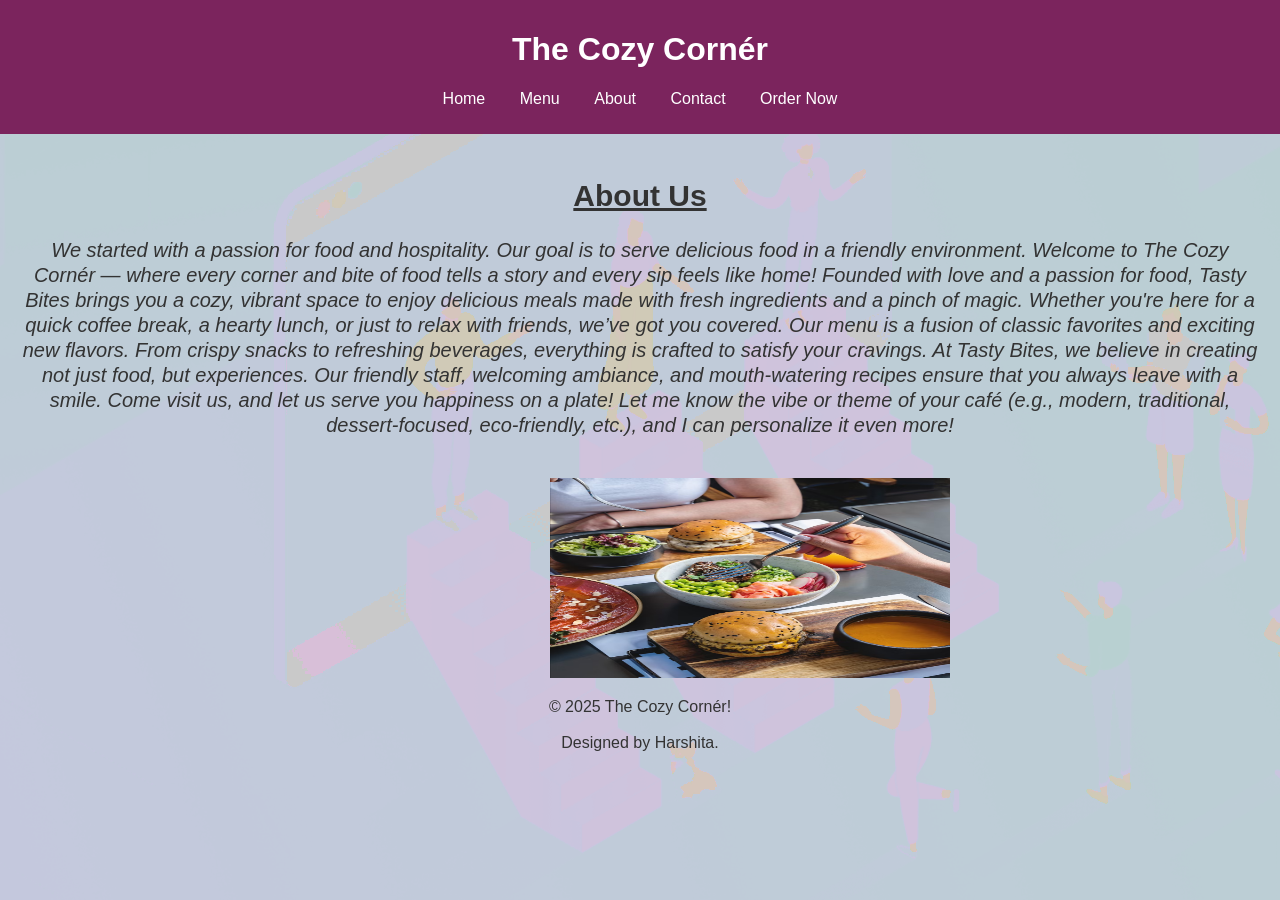
==== about.html @ b49270d1 "Initial commit of Restaurant Management System" ====
<!DOCTYPE html>
<html lang="en">
<head>
    <meta charset="UTF-8">
    <title>About - The Cozy Cornér</title>
    <link rel="stylesheet" href="cozy corner.css">
</head>
<body>
    <header>
        <h1>The Cozy Cornér</h1>
        <nav>
            <ul>
                <li><a href="cozy corner.html">Home</a></li>
                <li><a href="menu.html">Menu</a></li>
                <li><a href="about.html">About</a></li>
                <li><a href="contact.html">Contact</a></li>
                <li><a href="cozy corner.html">Order Now</a></li>
            </ul>
        </nav>
    </header>
   <div id="about">
    <section>
        <h2 style="font-size: 30px;"><u>About Us</u></h2>
        <p style="font-size: 20px; line-height: 25px; font-style: italic;">We started with a passion for food and hospitality. Our goal is to serve delicious food in a friendly environment. Welcome to The Cozy Cornér — where every corner and bite of food tells a story and every sip feels like home!
            Founded with love and a passion for food, Tasty Bites brings you a cozy, vibrant space to enjoy delicious meals made with fresh ingredients and a pinch of magic. Whether you're here for a quick coffee break, a hearty lunch, or just to relax with friends, we’ve got you covered.
            Our menu is a fusion of classic favorites and exciting new flavors. From crispy snacks to refreshing beverages, everything is crafted to satisfy your cravings.
            At Tasty Bites, we believe in creating not just food, but experiences. Our friendly staff, welcoming ambiance, and mouth-watering recipes ensure that you always leave with a smile.
            Come visit us, and let us serve you happiness on a plate!
            Let me know the vibe or theme of your café (e.g., modern, traditional, dessert-focused, eco-friendly, etc.), and I can personalize it even more!</p>
    </section>
    <img id="theme" src="photo-1613453030956-2c433b6b5aaf.avif">
    <footer>
        <p>&copy; 2025 The Cozy Cornér!<br><br> Designed by Harshita.</p>
    </footer>
  </div> 
</body>
</html>
---- cozy corner.css ----
body {
    font-family: Arial, sans-serif;
    margin: 0;
    padding: 0;
    background-color: #D8BFD8;
    color: #333;
    background-image: url(about-us-page.png);
    background-size: cover;
    background-position: center;
    background-repeat: no-repeat;
    background-attachment: fixed;
    background-blend-mode: hue;
}
header {
    background-color: #7b245d;
    color: white;
    padding: 10px 0;
    text-align: center;
}
nav ul {
    list-style: none;
    padding: 0;
}
nav ul li {
    display: inline;
    margin: 0 15px;
}
nav ul li a {
    color: white;
    text-decoration: none;
}
section {
    padding: 20px;
}
h2 {
    text-align: center;
}
p {
    text-align: center ;
}
form {
    text-align: center;
}
h3 {
    text-align: center;
} 
/* #home, #about {
    width: 1600px;
    height: 570px;
    background-color: #D8BFD8 ;
    margin: 10px auto;
    background-image: url("pngtree-summer-atmosphere-restaurant-supermarket-vegetable-psd-layered-promotion-background-picture-image_1098004.jpg");
    background-size: cover;
} */

#menu-item {
    display: flex;
    justify-content: space-evenly;   
}
/* #contact {
    width: 1600px;
    height: ;
    background-color: #D8BFD8 ;
    margin: 10px auto;
    background-image: url("download\ \(3\).jpeg");
    background-size: cover;
} */
#img:hover {
    box-shadow: 0 8px 16px rgba(0, 0, 0, 0.7);
    cursor: pointer;
    border-radius: 5%;
}
.none {
    height: 400px;
    width: 800px;
    margin-left: 300px;
}
.none:hover {
    box-shadow: 0 8px 16px rgba(0, 0, 0, 0.4);
    cursor: pointer;
    border-radius: 1%;
}
#theme {
    height: 200px;
    width: 400px;
    margin-left: 550px;
}
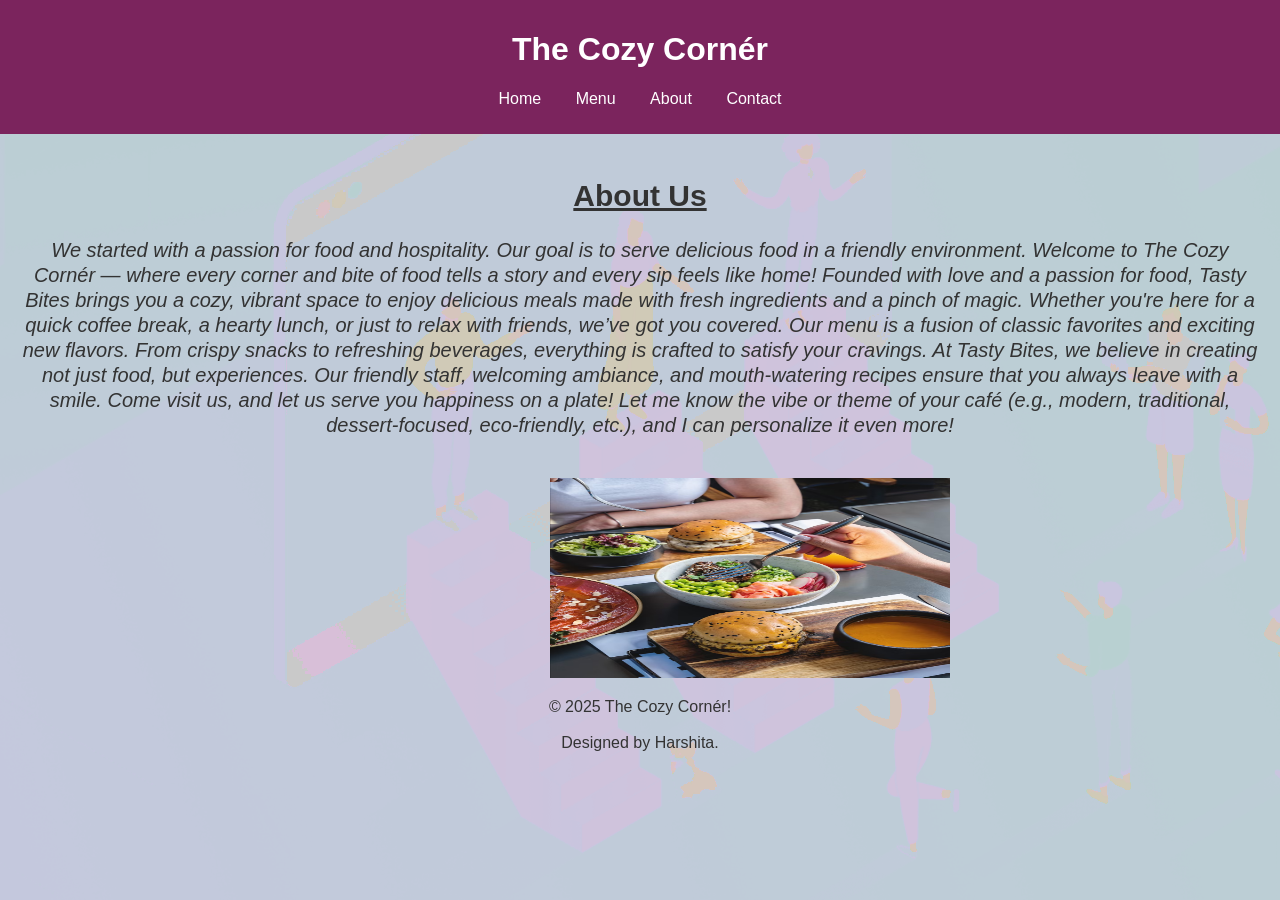
==== commit c560ebca: "Update about.html" ====
--- a/about.html
+++ b/about.html
@@ -10,11 +10,10 @@
         <h1>The Cozy Cornér</h1>
         <nav>
             <ul>
-                <li><a href="cozy corner.html">Home</a></li>
+                <li><a href="index.html">Home</a></li>
                 <li><a href="menu.html">Menu</a></li>
                 <li><a href="about.html">About</a></li>
                 <li><a href="contact.html">Contact</a></li>
-                <li><a href="cozy corner.html">Order Now</a></li>
             </ul>
         </nav>
     </header>
